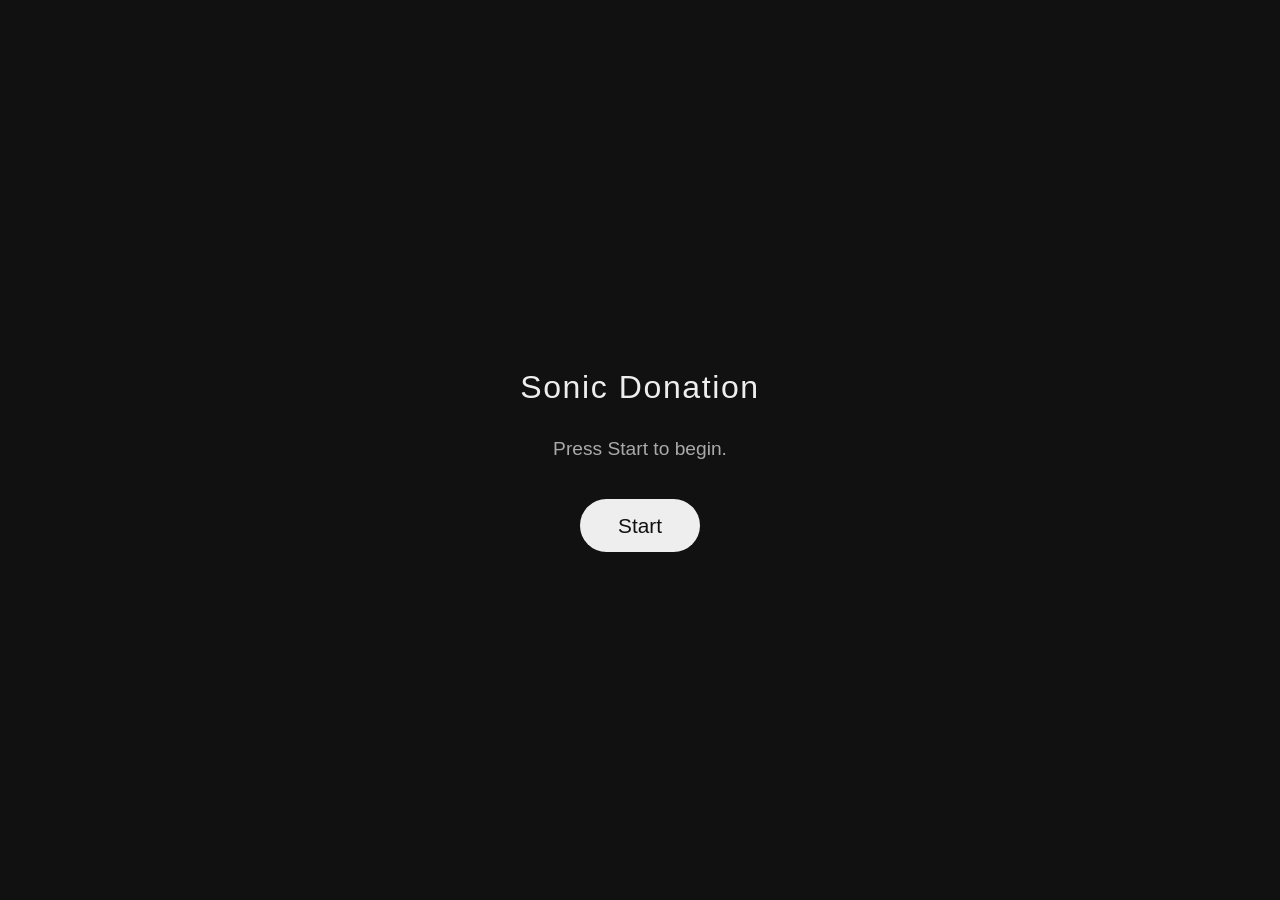
==== index.html @ 4e180322 "Initial commit" ====
<!DOCTYPE html>
<html lang="en">
<head>
  <meta charset="utf-8">
  <meta name="viewport" content="width=device-width, initial-scale=1">
  <title>Sonic Donation</title>
  <link rel="stylesheet" href="style.css">
</head>
<body>
  <main>
    <h1>Sonic Donation</h1>

    <p id="status">Press Start to begin.</p>

    <section id="start-panel">
      <button id="start-btn">Start</button>
    </section>

    <section id="record-panel" hidden>
      <button id="record-btn" class="record">Record</button>
      <button id="stop-btn" class="stop" hidden>Stop</button>
      <p id="record-timer" class="timer" hidden>0:00</p>
    </section>

    <section id="choice-panel" hidden>
      <button id="donate-btn">Donate</button>
      <button id="delete-btn" class="secondary">Delete</button>
    </section>

    <section id="thanks-panel" hidden>
      <p class="thanks">Thank you.</p>
    </section>
  </main>

  <!-- Testing only: skip between steps. -->
  <nav id="step-nav" hidden>
    <button id="prev-btn" aria-label="Previous step">&larr;</button>
    <span id="step-label"></span>
    <button id="next-btn" aria-label="Next step">&rarr;</button>
  </nav>

  <script src="sounds.js"></script>
  <script src="app.js"></script>
</body>
</html>
---- style.css ----
body {
  margin: 0;
  min-height: 100vh;
  display: flex;
  align-items: center;
  justify-content: center;
  background: #111;
  color: #eee;
  font-family: -apple-system, "Helvetica Neue", Arial, sans-serif;
  text-align: center;
}

main {
  padding: 2rem;
}

h1 {
  font-weight: 300;
  letter-spacing: 0.05em;
  margin-bottom: 2rem;
}

#status {
  min-height: 1.5em;
  font-size: 1.2rem;
  color: #aaa;
  margin-bottom: 2rem;
}

button {
  font-size: 1.3rem;
  padding: 0.9rem 2.4rem;
  margin: 0 0.5rem;
  border: none;
  border-radius: 999px;
  background: #eee;
  color: #111;
  cursor: pointer;
}

button:hover {
  background: #fff;
}

button.secondary {
  background: transparent;
  color: #eee;
  border: 1px solid #eee;
}

button.record {
  background: #d33;
  color: #fff;
}

button.stop {
  background: #444;
  color: #fff;
}

.timer {
  margin-top: 1rem;
  font-variant-numeric: tabular-nums;
  color: #d33;
}

#step-nav {
  position: fixed;
  bottom: 1rem;
  left: 0;
  right: 0;
  display: flex;
  align-items: center;
  justify-content: center;
  gap: 1rem;
  font-size: 0.8rem;
  color: #555;
}

#step-nav[hidden] {
  display: none;
}

#step-nav button {
  font-size: 1rem;
  padding: 0.2rem 0.8rem;
  margin: 0;
  background: transparent;
  color: #555;
  border: 1px solid #333;
}

#step-nav button:hover:not(:disabled) {
  color: #ccc;
  border-color: #666;
}

#step-nav button:disabled {
  opacity: 0.3;
  cursor: default;
}

.thanks {
  font-size: 2rem;
  font-weight: 300;
}
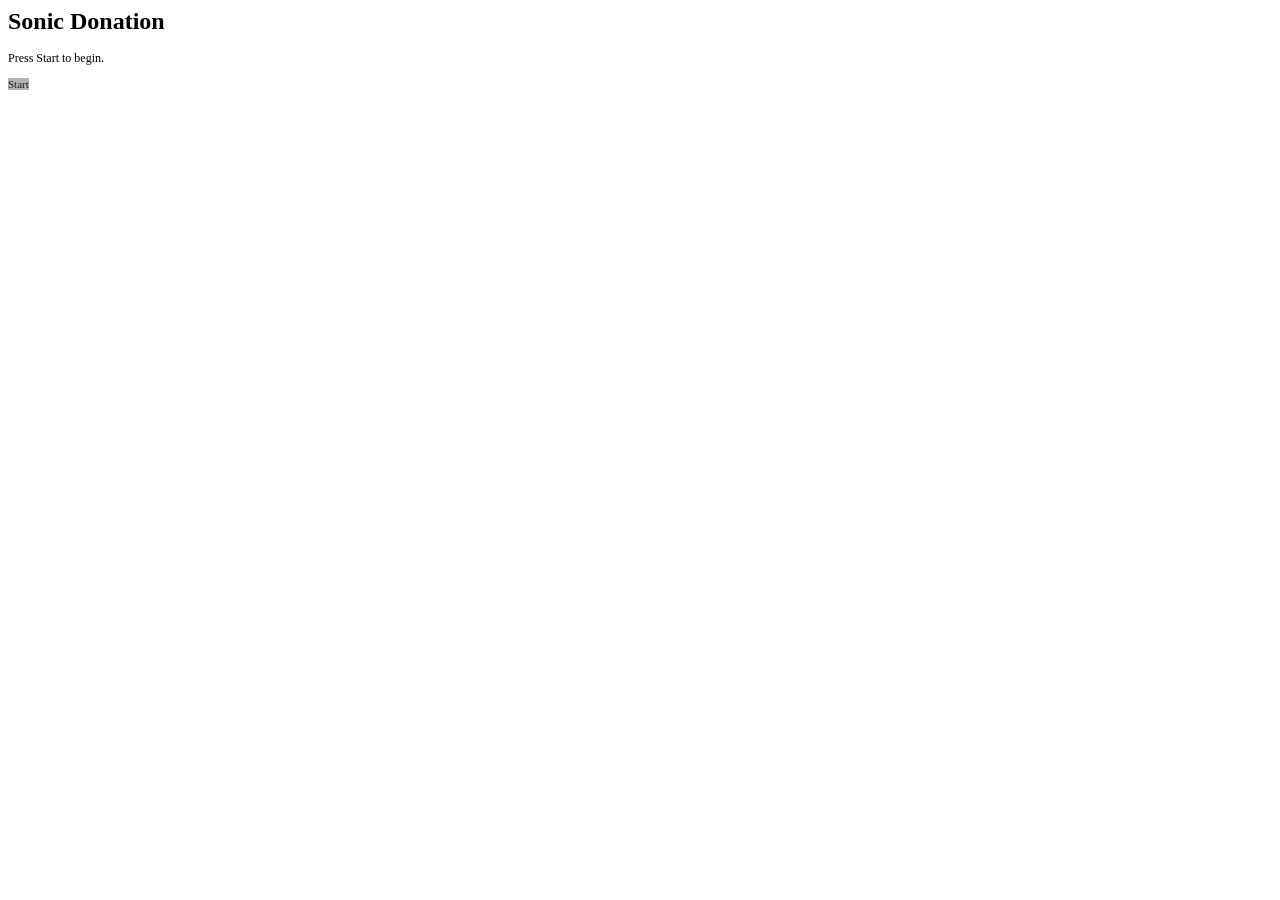
==== commit d4749d53: "Edited index.html" ====
--- a/index.html
+++ b/index.html
@@ -1,45 +1,21 @@
-<!DOCTYPE html>
-<html lang="en">
+<!DOCTYPE html PUBLIC "-//W3C//DTD HTML 4.01//EN" "http://www.w3.org/TR/html4/strict.dtd">
+<html>
 <head>
-  <meta charset="utf-8">
-  <meta name="viewport" content="width=device-width, initial-scale=1">
-  <title>Sonic Donation</title>
-  <link rel="stylesheet" href="style.css">
+  <meta http-equiv="Content-Type" content="text/html; charset=utf-8">
+  <meta http-equiv="Content-Style-Type" content="text/css">
+  <title></title>
+  <meta name="Generator" content="Cocoa HTML Writer">
+  <meta name="CocoaVersion" content="2685.7">
+  <style type="text/css">
+    p.p2 {margin: 0.0px 0.0px 12.0px 0.0px; font: 12.0px Times; -webkit-text-stroke: #000000}
+    p.p3 {margin: 0.0px 0.0px 0.0px 0.0px; font: 11.0px 'Helvetica Neue'; color: #000000; color: rgba(0, 0, 0, 0.85); -webkit-text-stroke: rgba(0, 0, 0, 0.85)}
+    span.s1 {font-kerning: none}
+    span.s2 {font-kerning: none; background-color: #b3b3b3}
+  </style>
 </head>
 <body>
-  <main>
-    <h1>Sonic Donation</h1>
-
-    <p id="status">Press Start to begin.</p>
-
-    <section id="start-panel">
-      <button id="start-btn">Start</button>
-    </section>
-
-    <section id="record-panel" hidden>
-      <button id="record-btn" class="record">Record</button>
-      <button id="stop-btn" class="stop" hidden>Stop</button>
-      <p id="record-timer" class="timer" hidden>0:00</p>
-    </section>
-
-    <section id="choice-panel" hidden>
-      <button id="donate-btn">Donate</button>
-      <button id="delete-btn" class="secondary">Delete</button>
-    </section>
-
-    <section id="thanks-panel" hidden>
-      <p class="thanks">Thank you.</p>
-    </section>
-  </main>
-
-  <!-- Testing only: skip between steps. -->
-  <nav id="step-nav" hidden>
-    <button id="prev-btn" aria-label="Previous step">&larr;</button>
-    <span id="step-label"></span>
-    <button id="next-btn" aria-label="Next step">&rarr;</button>
-  </nav>
-
-  <script src="sounds.js"></script>
-  <script src="app.js"></script>
+<h1 style="margin: 0.0px 0.0px 16.1px 0.0px; font: 24.0px Times; -webkit-text-stroke: #000000"><span class="s1"><b>Sonic Donation</b></span></h1>
+<p class="p2"><span class="s1">Press Start to begin.</span></p>
+<p class="p3"><span class="s2">Start</span></p>
 </body>
 </html>
